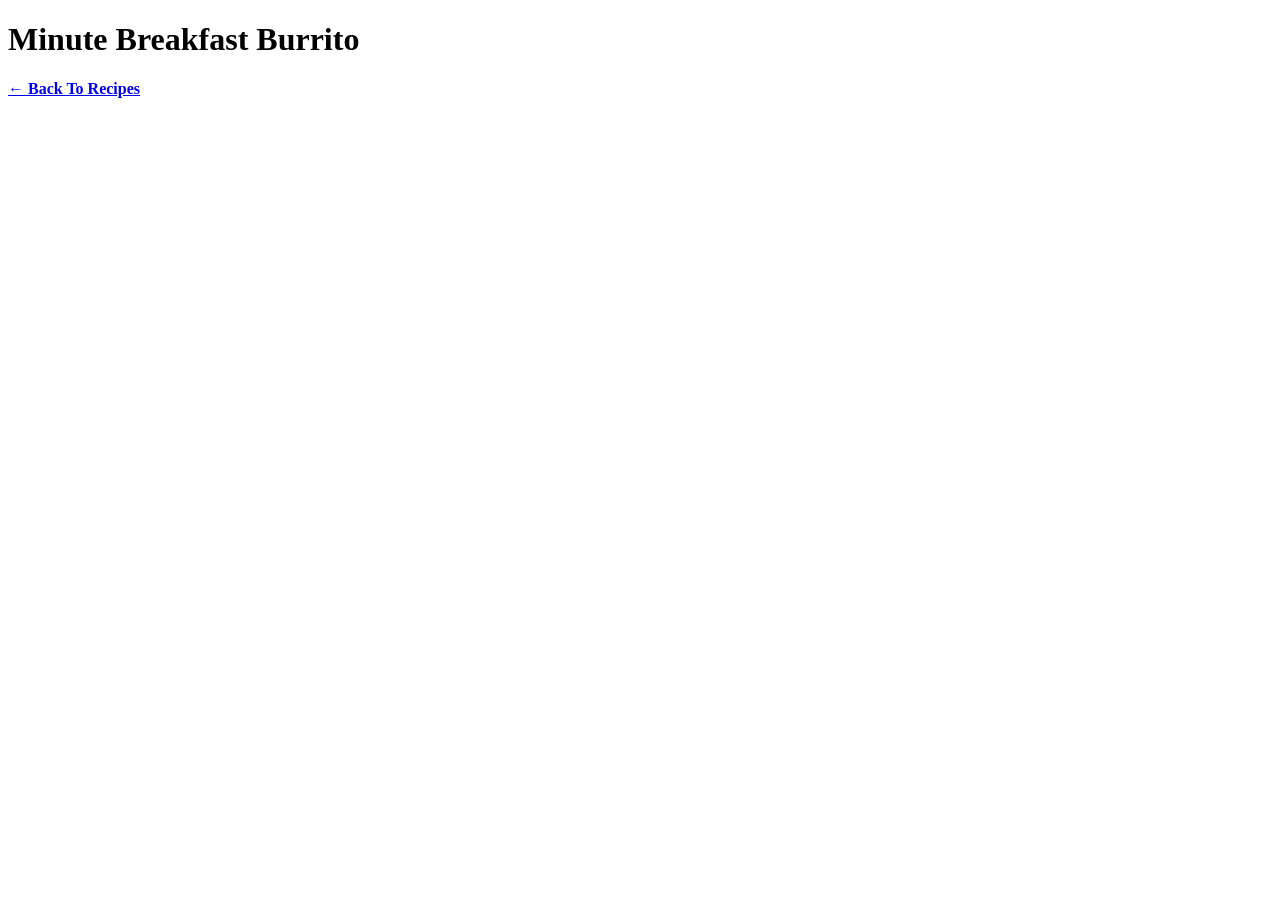
==== recipes/breakfast-burrito.html @ aacd59c4 "Added links to recipes, and return-home links back to the index." ====
<!DOCTYPE html>
<html lang="en">

<head>
    <meta charset="UTF-8">
    <meta name="viewport" content="width=device-width, initial-scale=1.0">
    <title>Odin Recipes</title>
</head>

<body>
    <h1>Minute Breakfast Burrito</h1>
    <h4>
        <a href="../index.html">&larr; Back To Recipes</a>
    </h4>
</body>

</html>
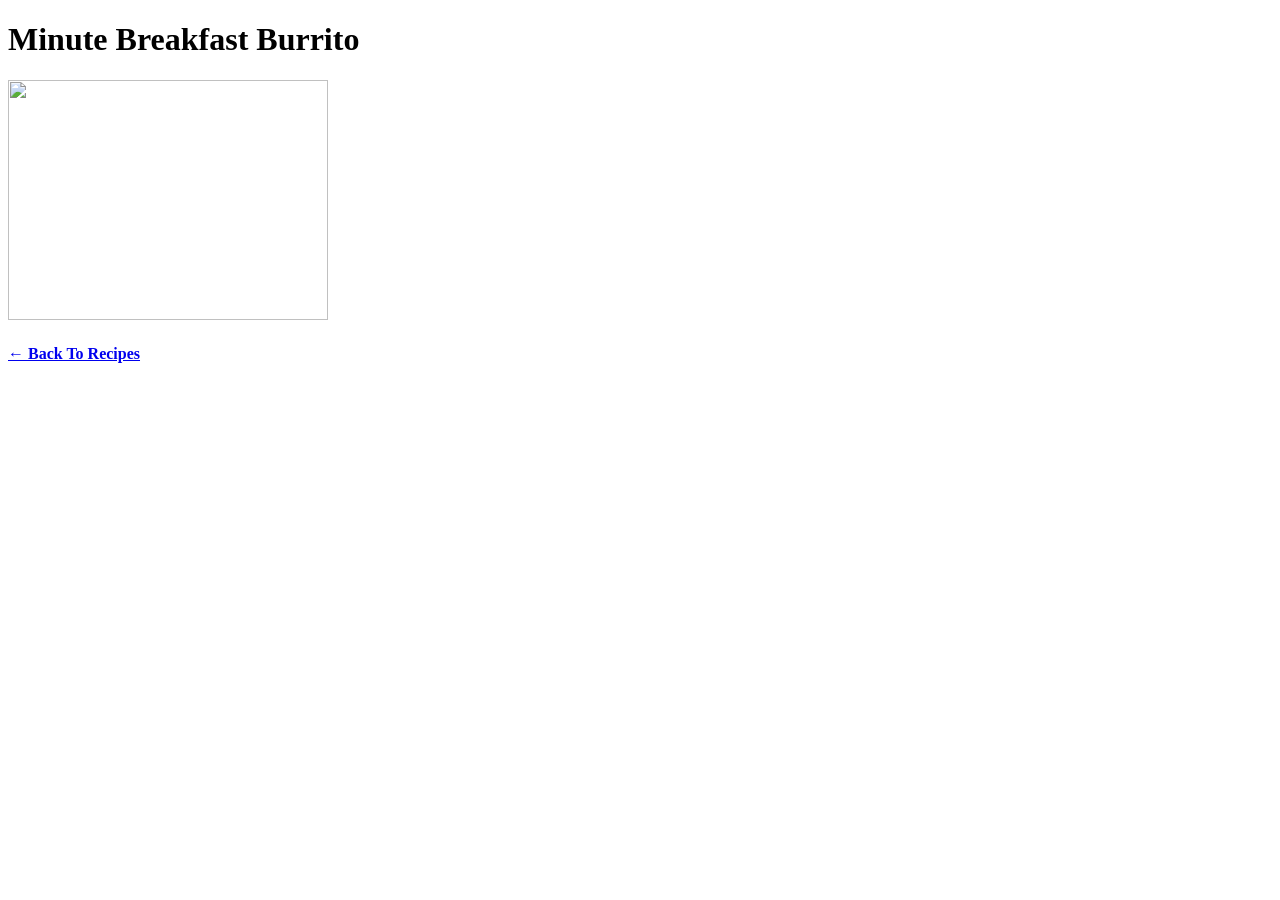
==== commit b97524c9: "Added images to the recipe pages." ====
--- a/recipes/breakfast-burrito.html
+++ b/recipes/breakfast-burrito.html
@@ -9,6 +9,7 @@
 
 <body>
     <h1>Minute Breakfast Burrito</h1>
+    <img src="https://tinyurl.com/362mamze" width="320" height="240">
     <h4>
         <a href="../index.html">&larr; Back To Recipes</a>
     </h4>
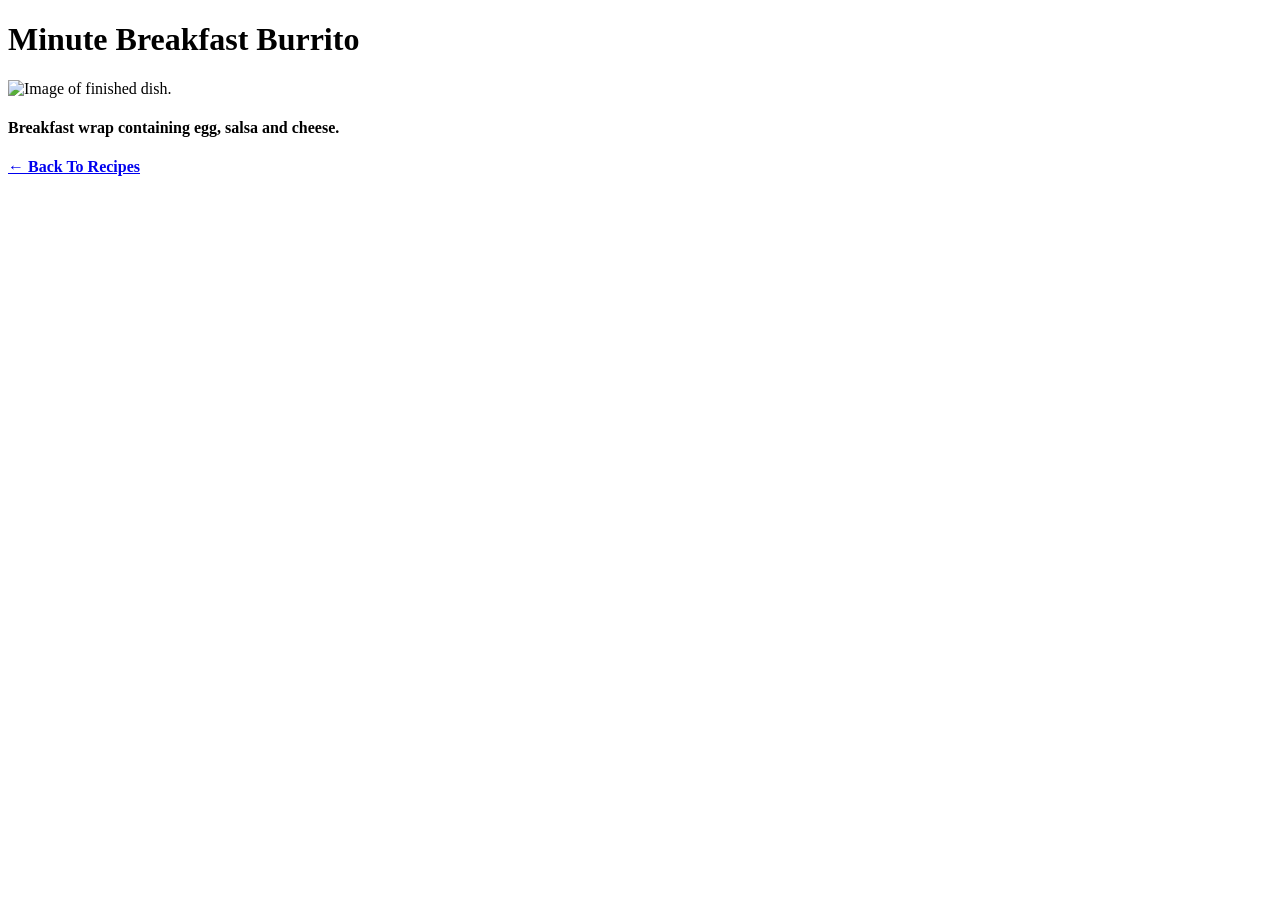
==== commit 74a3a148: "Added descriptions, and an alt message for the images." ====
--- a/recipes/breakfast-burrito.html
+++ b/recipes/breakfast-burrito.html
@@ -9,7 +9,8 @@
 
 <body>
     <h1>Minute Breakfast Burrito</h1>
-    <img src="https://tinyurl.com/362mamze" width="320" height="240">
+    <img src="https://tinyurl.com/362mamze" width="320" height="240" alt="Image of finished dish.">
+    <h4>Breakfast wrap containing egg, salsa and cheese.</h4>
     <h4>
         <a href="../index.html">&larr; Back To Recipes</a>
     </h4>
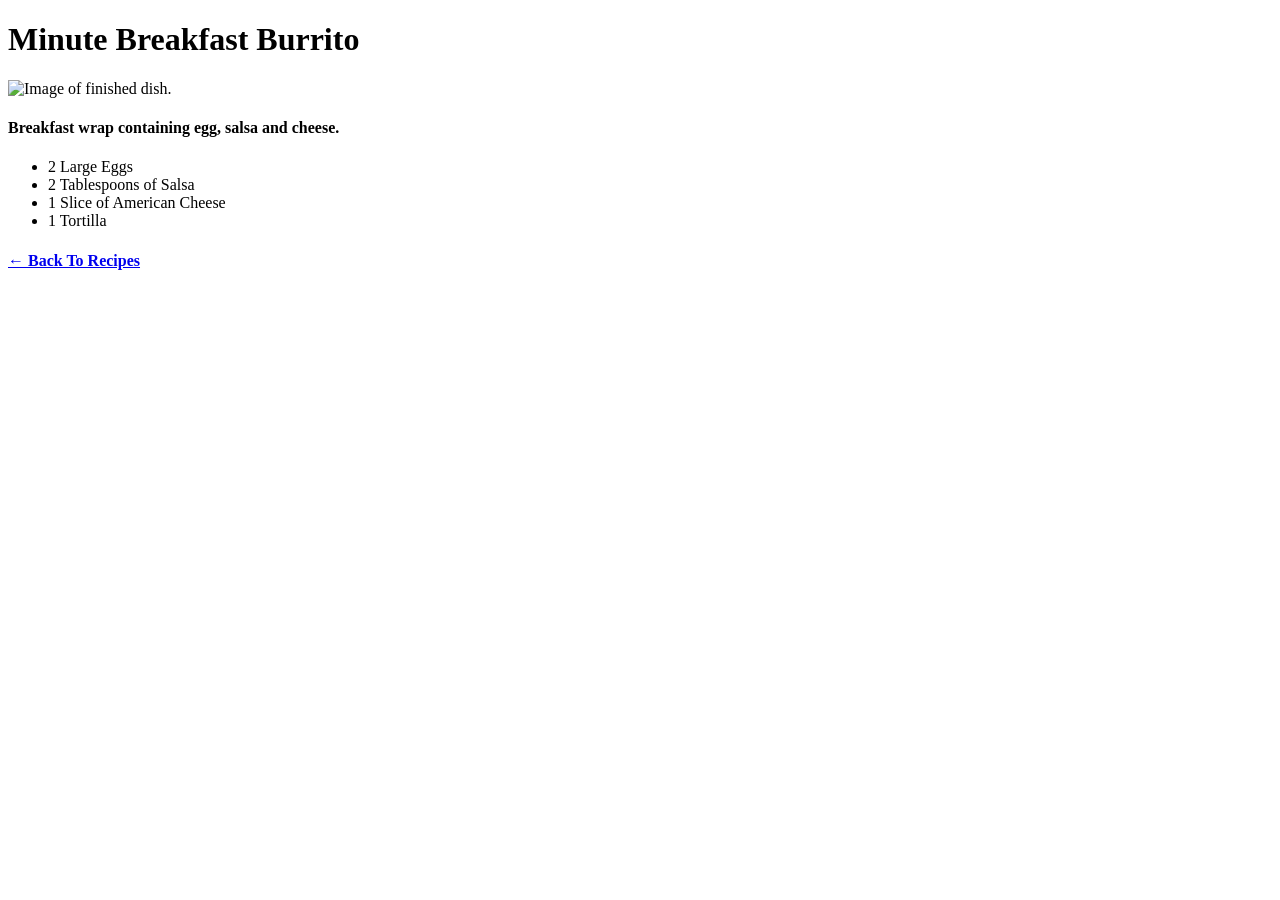
==== commit 3d8daa03: "Added ingredients to all three recipes." ====
--- a/recipes/breakfast-burrito.html
+++ b/recipes/breakfast-burrito.html
@@ -11,6 +11,12 @@
     <h1>Minute Breakfast Burrito</h1>
     <img src="https://tinyurl.com/362mamze" width="320" height="240" alt="Image of finished dish.">
     <h4>Breakfast wrap containing egg, salsa and cheese.</h4>
+    <ul>
+        <li>2 Large Eggs</li>
+        <li>2 Tablespoons of Salsa</li>
+        <li>1 Slice of American Cheese</li>
+        <li>1 Tortilla</li>
+    </ul>
     <h4>
         <a href="../index.html">&larr; Back To Recipes</a>
     </h4>
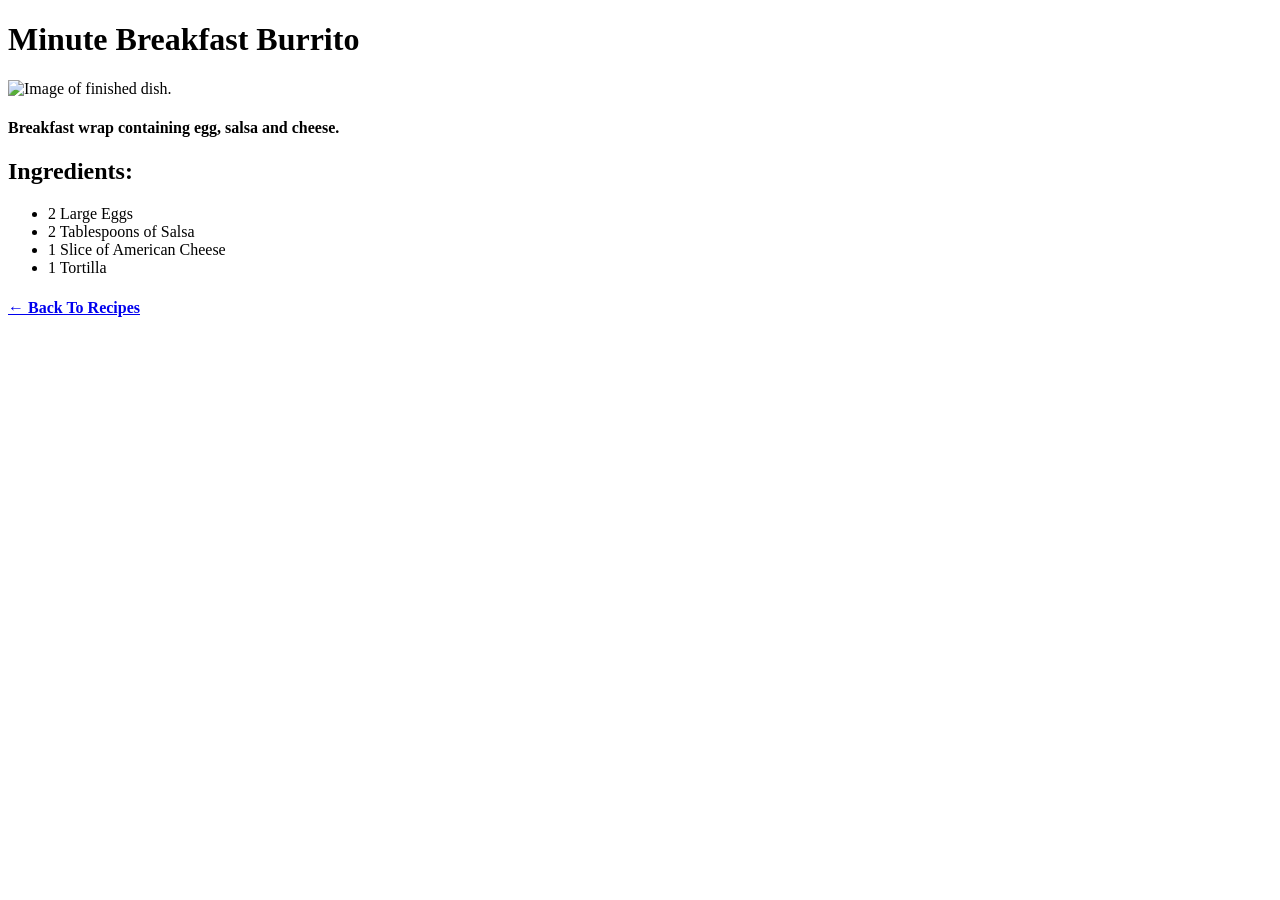
==== commit 6ca3edde: "Added missing "Ingredients:" heading." ====
--- a/recipes/breakfast-burrito.html
+++ b/recipes/breakfast-burrito.html
@@ -11,6 +11,7 @@
     <h1>Minute Breakfast Burrito</h1>
     <img src="https://tinyurl.com/362mamze" width="320" height="240" alt="Image of finished dish.">
     <h4>Breakfast wrap containing egg, salsa and cheese.</h4>
+    <h2>Ingredients:</h2>
     <ul>
         <li>2 Large Eggs</li>
         <li>2 Tablespoons of Salsa</li>
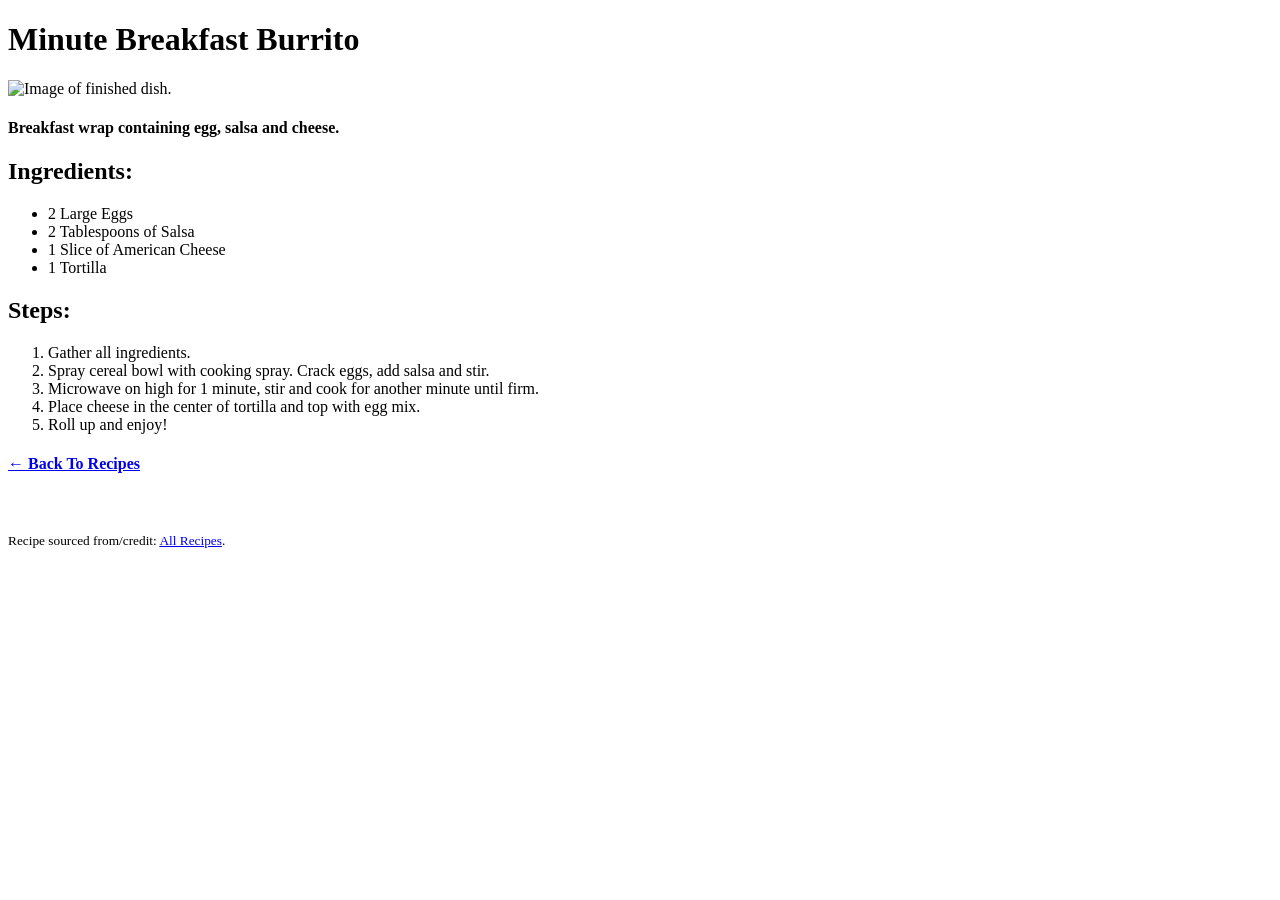
==== commit 7890959a: "Typed in all of the recipe steps for all 3 recipes." ====
--- a/recipes/breakfast-burrito.html
+++ b/recipes/breakfast-burrito.html
@@ -18,9 +18,21 @@
         <li>1 Slice of American Cheese</li>
         <li>1 Tortilla</li>
     </ul>
+    <h2>Steps:</h2>
+    <ol>
+        <li>Gather all ingredients.</li>
+        <li>Spray cereal bowl with cooking spray. Crack eggs, add salsa and stir.</li>
+        <li>Microwave on high for 1 minute, stir and cook for another minute until firm.</li>
+        <li>Place cheese in the center of tortilla and top with egg mix.</li>
+        <li>Roll up and enjoy!</li>
+
+    </ol>
     <h4>
         <a href="../index.html">&larr; Back To Recipes</a>
     </h4>
+    <br>
+    <br>
+    <small>Recipe sourced from/credit: <a href="https://www.allrecipes.com/recipe/220751/minute-breakfast-burrito/">All Recipes</a>.</small>
 </body>
 
 </html>
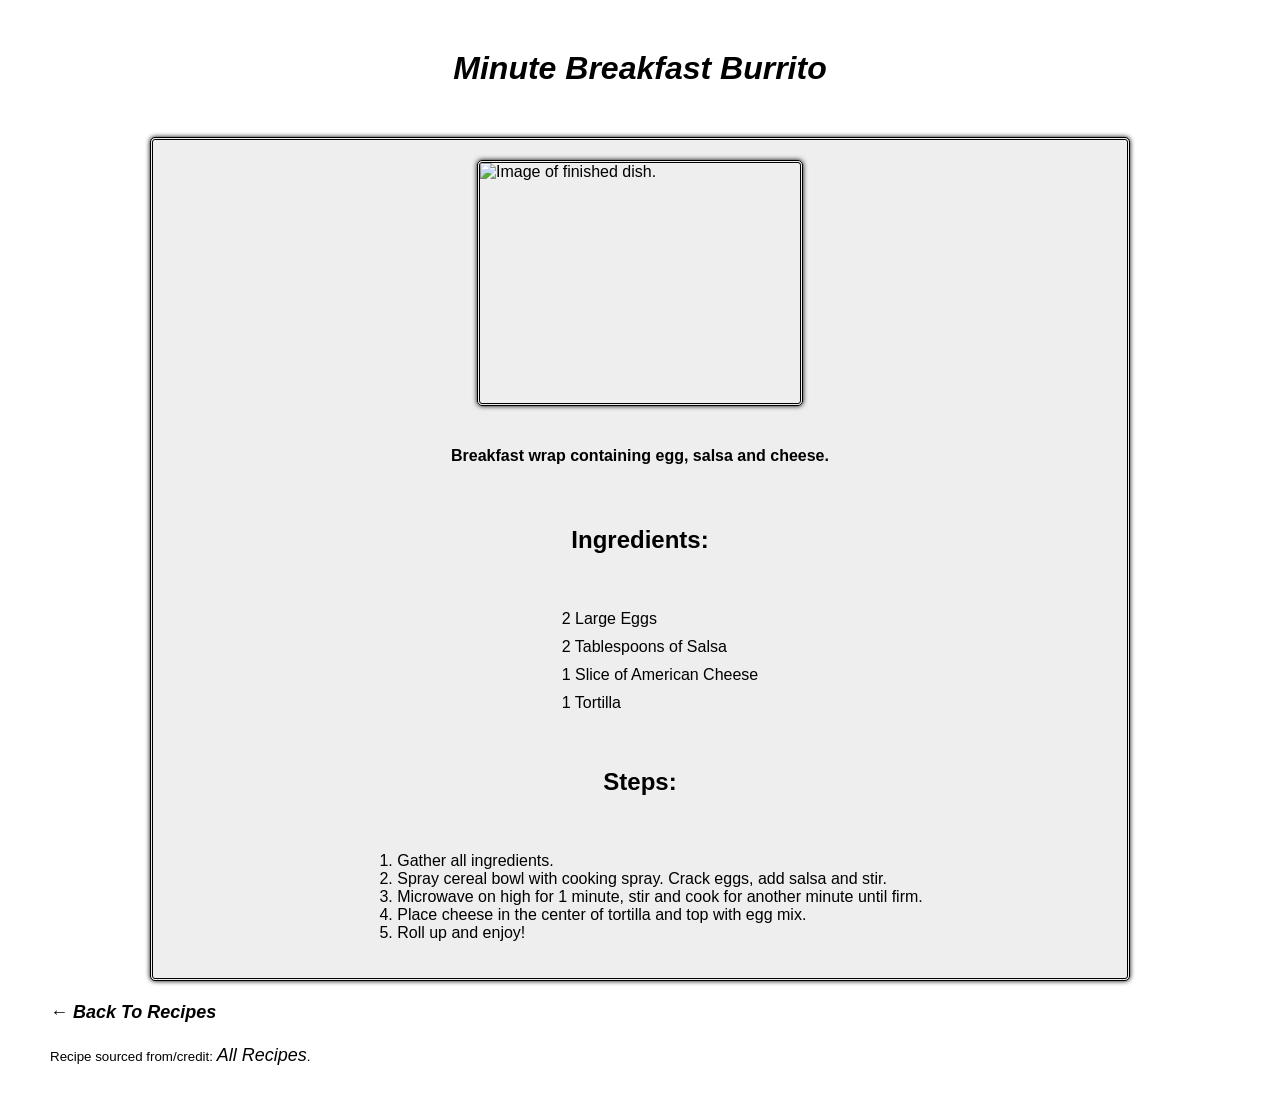
==== commit 9cc7c703: "Added some nice simple CSS!" ====
--- a/recipes/breakfast-burrito.html
+++ b/recipes/breakfast-burrito.html
@@ -5,34 +5,39 @@
     <meta charset="UTF-8">
     <meta name="viewport" content="width=device-width, initial-scale=1.0">
     <title>Odin Recipes</title>
+    <link rel="stylesheet" href="../styles.css">
 </head>
 
 <body>
-    <h1>Minute Breakfast Burrito</h1>
-    <img src="https://tinyurl.com/362mamze" width="320" height="240" alt="Image of finished dish.">
-    <h4>Breakfast wrap containing egg, salsa and cheese.</h4>
-    <h2>Ingredients:</h2>
-    <ul>
-        <li>2 Large Eggs</li>
-        <li>2 Tablespoons of Salsa</li>
-        <li>1 Slice of American Cheese</li>
-        <li>1 Tortilla</li>
-    </ul>
-    <h2>Steps:</h2>
-    <ol>
-        <li>Gather all ingredients.</li>
-        <li>Spray cereal bowl with cooking spray. Crack eggs, add salsa and stir.</li>
-        <li>Microwave on high for 1 minute, stir and cook for another minute until firm.</li>
-        <li>Place cheese in the center of tortilla and top with egg mix.</li>
-        <li>Roll up and enjoy!</li>
+    <div class="header">
+        <h1>Minute Breakfast Burrito</h1>
+    </div>
+    <div class="main">
+        <img src="https://tinyurl.com/362mamze" width="320" height="240" alt="Image of finished dish.">
+        <h4>Breakfast wrap containing egg, salsa and cheese.</h4>
+        <h2>Ingredients:</h2>
+        <ul>
+            <li>2 Large Eggs</li>
+            <li>2 Tablespoons of Salsa</li>
+            <li>1 Slice of American Cheese</li>
+            <li>1 Tortilla</li>
+        </ul>
+        <h2>Steps:</h2>
+        <ol>
+            <li>Gather all ingredients.</li>
+            <li>Spray cereal bowl with cooking spray. Crack eggs, add salsa and stir.</li>
+            <li>Microwave on high for 1 minute, stir and cook for another minute until firm.</li>
+            <li>Place cheese in the center of tortilla and top with egg mix.</li>
+            <li>Roll up and enjoy!</li>
 
-    </ol>
+        </ol>
+    </div>
     <h4>
         <a href="../index.html">&larr; Back To Recipes</a>
     </h4>
-    <br>
-    <br>
-    <small>Recipe sourced from/credit: <a href="https://www.allrecipes.com/recipe/220751/minute-breakfast-burrito/">All Recipes</a>.</small>
+    <small>Recipe sourced from/credit: <a href="https://www.allrecipes.com/recipe/220751/minute-breakfast-burrito/">All
+            Recipes</a>.</small>
+
 </body>
 
 </html>
--- a/styles.css
+++ b/styles.css
@@ -0,0 +1,50 @@
+body {
+  margin: 50px;
+  font-family: 'Lucida Sans', 'Lucida Sans Regular', 'Lucida Grande', 'Lucida Sans Unicode', Geneva, Verdana, sans-serif;
+}
+
+.header {
+  text-align: center;
+  margin-bottom: 50px;
+  font-style: italic;
+}
+
+.main {
+  display: flex;
+  flex-wrap: wrap;
+  justify-content: center;
+  gap: 20px;
+  background-color: #EEE;
+  border: 1px solid #000;
+  border-style: double;
+  border-width: 3px;
+  padding: 20px;
+  border-radius: 5px;
+  box-shadow: 0px 0px 5px black;
+  margin-left: 100px;
+  margin-right: 100px;
+  flex-direction: column;
+  align-items: center;
+}
+
+ul {
+  display: flex;
+  flex-direction: column;
+  gap: 10px;
+  list-style: none;
+}
+
+a {
+  text-decoration: none;
+  color: black;
+  font-size: 18px;
+  font-style: italic;
+}
+
+img {
+  border: 1px solid black;
+  border-radius: 5px;
+  box-shadow: 0px 0px 5px black;
+  border-style: double;
+  border-width: 3px;
+}
